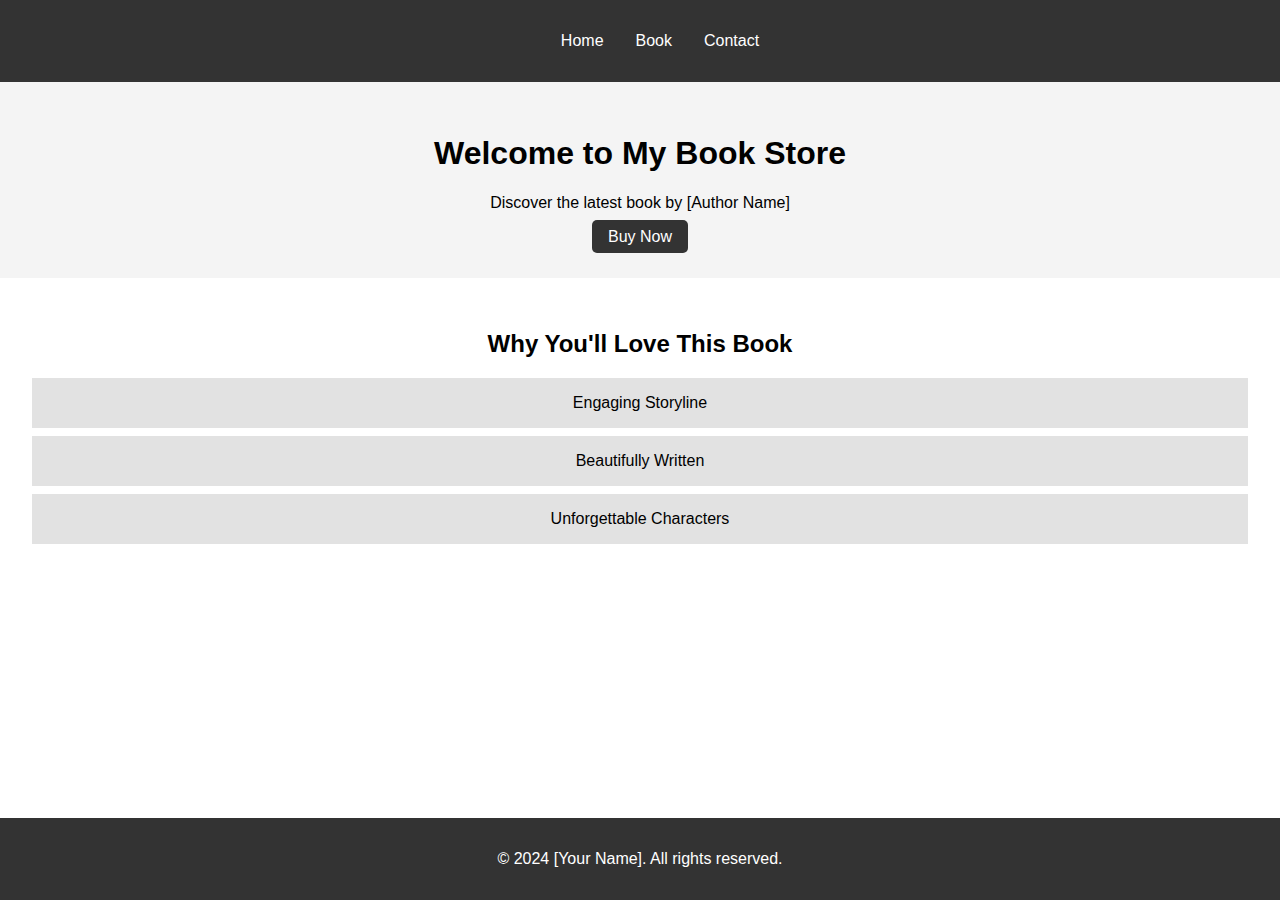
==== index.html @ 1fc71d65 "Add files via upload" ====
<!DOCTYPE html>
<html lang="en">
<head>
    <meta charset="UTF-8">
    <meta name="viewport" content="width=device-width, initial-scale=1.0">
    <title>Sell Your Book</title>
    <link rel="stylesheet" href="styles.css">
</head>
<body>
    <header>
        <nav>
            <ul>
                <li><a href="index.html">Home</a></li>
                <li><a href="book.html">Book</a></li>
                <li><a href="contact.html">Contact</a></li>
            </ul>
        </nav>
    </header>
    <main>
        <section id="hero">
            <h1>Welcome to My Book Store</h1>
            <p>Discover the latest book by [Author Name]</p>
            <a href="book.html" class="btn">Buy Now</a>
        </section>
        <section id="features">
            <h2>Why You'll Love This Book</h2>
            <ul>
                <li>Engaging Storyline</li>
                <li>Beautifully Written</li>
                <li>Unforgettable Characters</li>
            </ul>
        </section>
    </main>
    <footer>
        <p>&copy; 2024 [Your Name]. All rights reserved.</p>
    </footer>
</body>
</html>
---- styles.css ----
body {
    font-family: Arial, sans-serif;
    margin: 0;
    padding: 0;
}

header {
    background-color: #333;
    color: white;
    padding: 1em 0;
}

nav ul {
    list-style: none;
    display: flex;
    justify-content: center;
}

nav ul li {
    margin: 0 1em;
}

nav ul li a {
    color: white;
    text-decoration: none;
}

#hero {
    text-align: center;
    padding: 2em 0;
    background-color: #f4f4f4;
}

#hero .btn {
    background-color: #333;
    color: white;
    padding: 0.5em 1em;
    text-decoration: none;
    border-radius: 5px;
}

#features {
    padding: 2em;
    background-color: #fff;
}

#features h2 {
    text-align: center;
}

#features ul {
    list-style: none;
    padding: 0;
}

#features ul li {
    background: #e2e2e2;
    margin: 0.5em 0;
    padding: 1em;
    text-align: center;
}

#book-details {
    padding: 2em;
    text-align: center;
}

#book-cover {
    max-width: 300px;
    margin: 1em 0;
}

#contact-form {
    padding: 2em;
    text-align: center;
}

#contact-form form {
    display: flex;
    flex-direction: column;
    max-width: 400px;
    margin: 0 auto;
}

#contact-form label {
    margin: 0.5em 0 0.2em;
}

#contact-form input, #contact-form textarea {
    padding: 0.5em;
    margin-bottom: 1em;
    border: 1px solid #ccc;
    border-radius: 5px;
}

#contact-form .btn {
    background-color: #333;
    color: white;
    padding: 0.5em 1em;
    text-decoration: none;
    border-radius: 5px;
    cursor: pointer;
}

footer {
    text-align: center;
    padding: 1em 0;
    background-color: #333;
    color: white;
    position: fixed;
    width: 100%;
    bottom: 0;
}
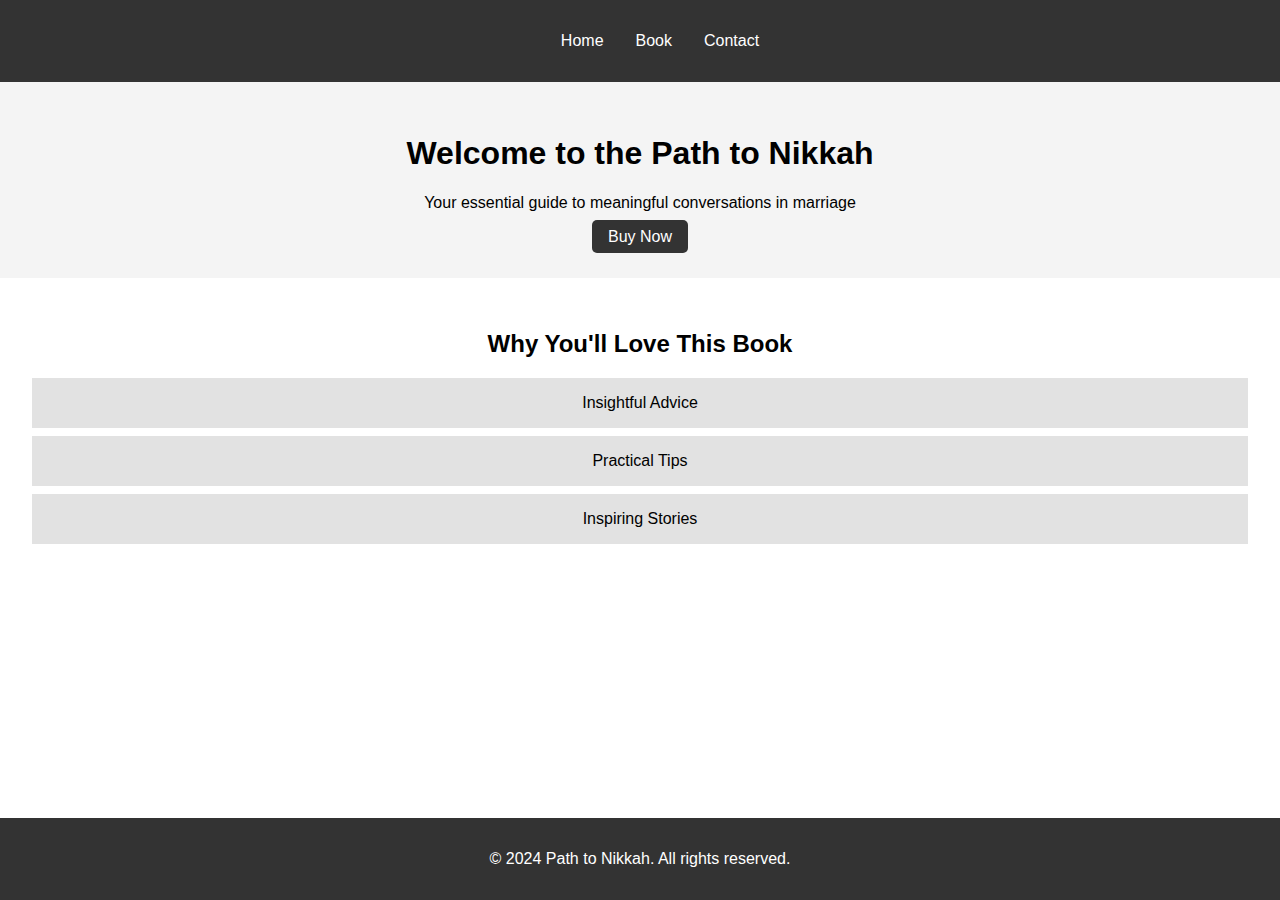
==== commit 39cc1ccc: "Update index.html" ====
--- a/index.html
+++ b/index.html
@@ -1,10 +1,9 @@
-
 <!DOCTYPE html>
 <html lang="en">
 <head>
     <meta charset="UTF-8">
     <meta name="viewport" content="width=device-width, initial-scale=1.0">
-    <title>Sell Your Book</title>
+    <title>Path to Nikkah - A Guide to Meaningful Conversations</title>
     <link rel="stylesheet" href="styles.css">
 </head>
 <body>
@@ -19,21 +18,21 @@
     </header>
     <main>
         <section id="hero">
-            <h1>Welcome to My Book Store</h1>
-            <p>Discover the latest book by [Author Name]</p>
+            <h1>Welcome to the Path to Nikkah</h1>
+            <p>Your essential guide to meaningful conversations in marriage</p>
             <a href="book.html" class="btn">Buy Now</a>
         </section>
         <section id="features">
             <h2>Why You'll Love This Book</h2>
             <ul>
-                <li>Engaging Storyline</li>
-                <li>Beautifully Written</li>
-                <li>Unforgettable Characters</li>
+                <li>Insightful Advice</li>
+                <li>Practical Tips</li>
+                <li>Inspiring Stories</li>
             </ul>
         </section>
     </main>
     <footer>
-        <p>&copy; 2024 [Your Name]. All rights reserved.</p>
+        <p>&copy; 2024 Path to Nikkah. All rights reserved.</p>
     </footer>
 </body>
 </html>
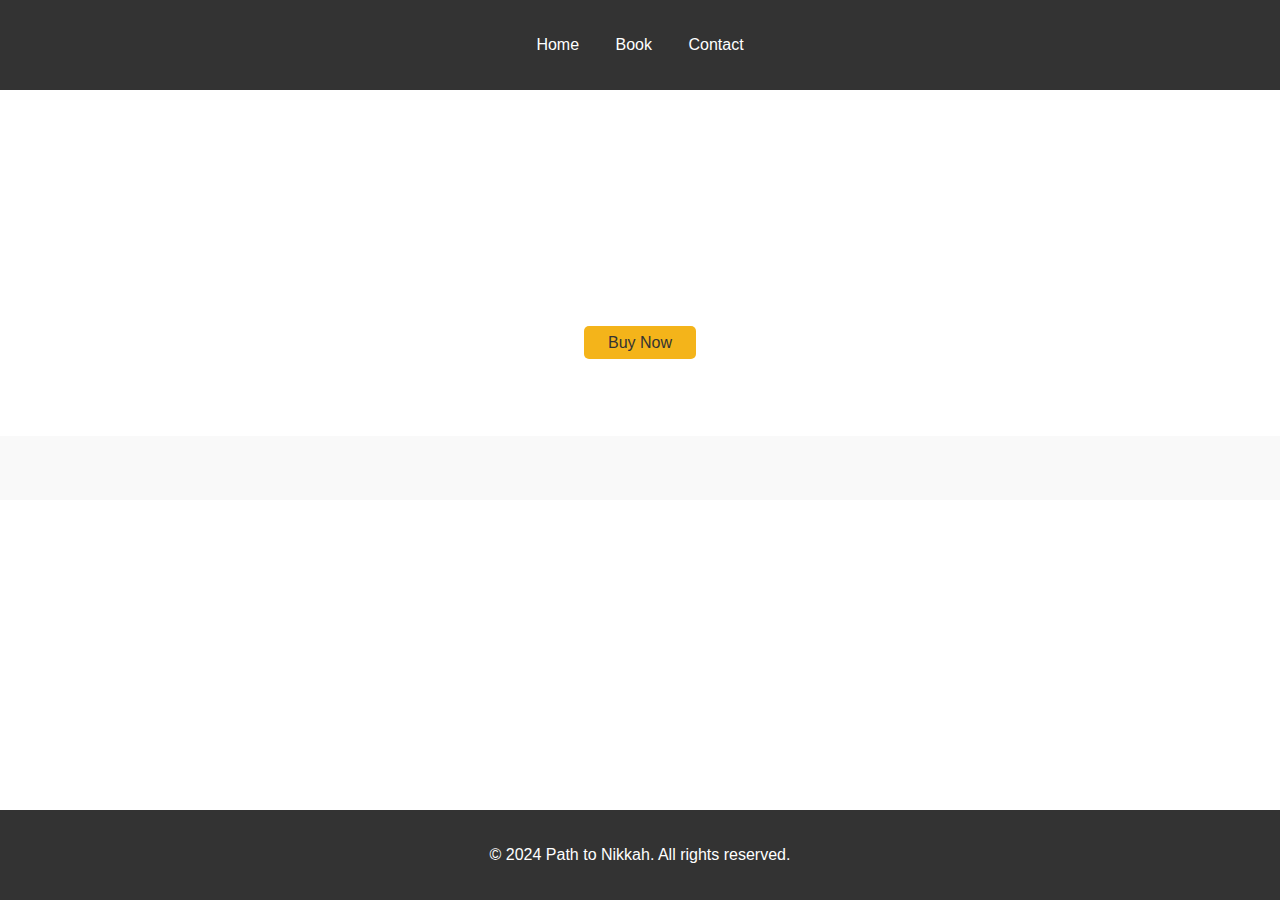
==== commit 19e7e54f: "Update index.html" ====
--- a/index.html
+++ b/index.html
@@ -23,11 +23,6 @@
             <a href="book.html" class="btn">Buy Now</a>
         </section>
         <section id="features">
-            <h2>Why You'll Love This Book</h2>
-            <ul>
-                <li>Insightful Advice</li>
-                <li>Practical Tips</li>
-                <li>Inspiring Stories</li>
             </ul>
         </section>
     </main>
--- a/styles.css
+++ b/styles.css
@@ -1,23 +1,24 @@
-
 body {
     font-family: Arial, sans-serif;
     margin: 0;
     padding: 0;
+    line-height: 1.6;
 }
 
 header {
     background-color: #333;
     color: white;
     padding: 1em 0;
+    text-align: center;
 }
 
 nav ul {
     list-style: none;
-    display: flex;
-    justify-content: center;
+    padding: 0;
 }
 
 nav ul li {
+    display: inline;
     margin: 0 1em;
 }
 
@@ -27,26 +28,39 @@
 }
 
 #hero {
+    background: url('hero-bg.jpg') no-repeat center center/cover;
+    color: white;
     text-align: center;
-    padding: 2em 0;
-    background-color: #f4f4f4;
+    padding: 5em 0;
+}
+
+#hero h1 {
+    font-size: 2.5em;
+    margin-bottom: 0.5em;
+}
+
+#hero p {
+    font-size: 1.2em;
+    margin-bottom: 1em;
 }
 
 #hero .btn {
-    background-color: #333;
-    color: white;
-    padding: 0.5em 1em;
+    background-color: #f4b41a;
+    color: #333;
+    padding: 0.5em 1.5em;
     text-decoration: none;
     border-radius: 5px;
 }
 
 #features {
     padding: 2em;
-    background-color: #fff;
+    background-color: #f9f9f9;
+    text-align: center;
 }
 
 #features h2 {
-    text-align: center;
+    font-size: 2em;
+    margin-bottom: 1em;
 }
 
 #features ul {
@@ -58,7 +72,7 @@
     background: #e2e2e2;
     margin: 0.5em 0;
     padding: 1em;
-    text-align: center;
+    border-radius: 5px;
 }
 
 #book-details {
@@ -67,7 +81,7 @@
 }
 
 #book-cover {
-    max-width: 300px;
+    max-width: 200px;
     margin: 1em 0;
 }
 
@@ -95,8 +109,8 @@
 }
 
 #contact-form .btn {
-    background-color: #333;
-    color: white;
+    background-color: #f4b41a;
+    color: #333;
     padding: 0.5em 1em;
     text-decoration: none;
     border-radius: 5px;
